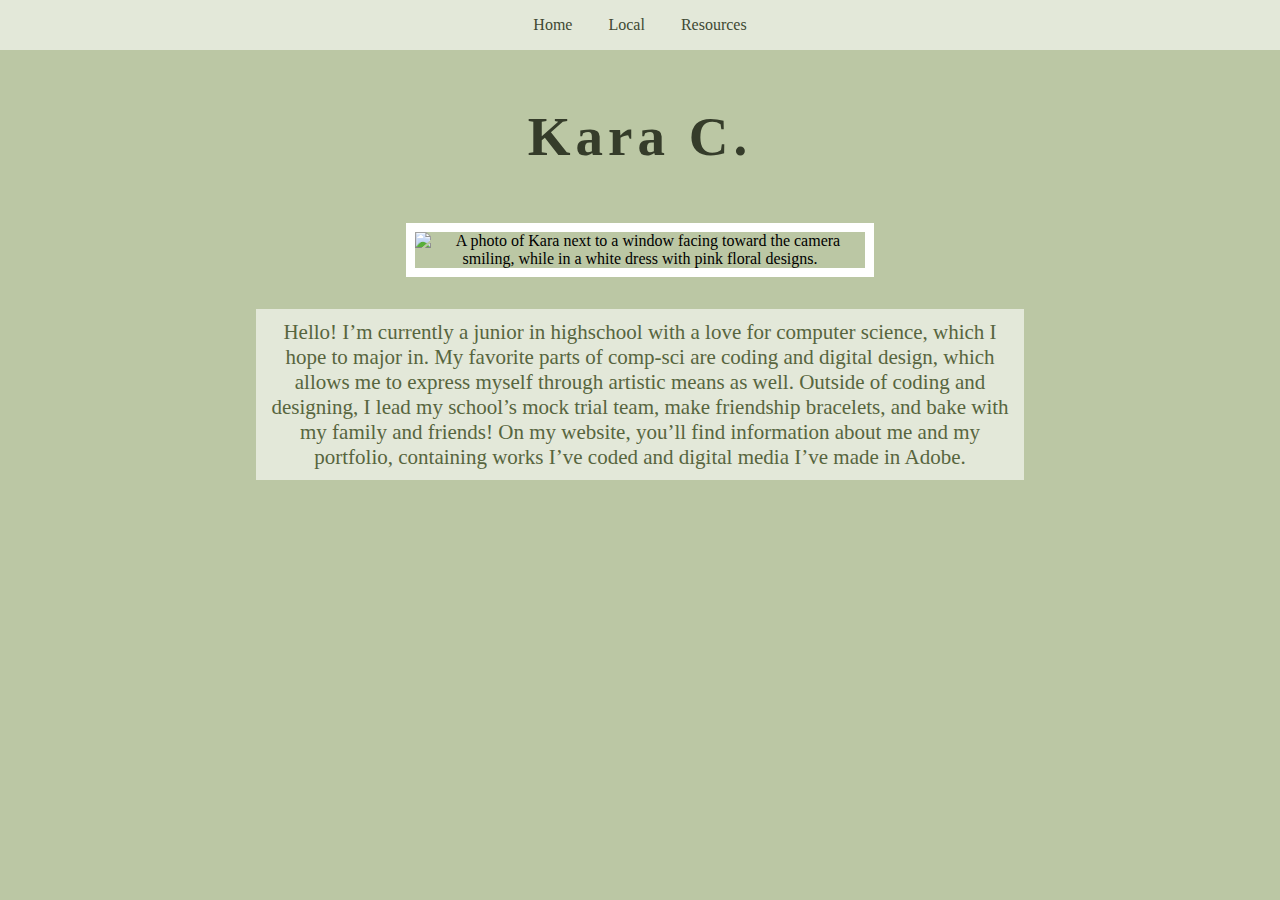
==== index.html @ 76d123b8 "Update index.html" ====
<!DOCTYPE html>
<html>
  <head>
    
    <title>Clean World</title>
    <meta charset="utf-8" />
	  <meta http-equiv="X-UA-Compatible" content="IE=edge" />
	  <meta name="viewport" content="width=device-width, initial-scale=1" />

	  <!-- link the webpage's stylesheet -->
	  <link rel="stylesheet" href="/style.css" />

	  <!-- link the webpage's JavaScript file -->
	  <script src="/script.js" defer></script>

  </head>
  
  <body>
  <nav>
    <ul>
      <li>
        <a href="index.html">Home</a> </li> 
      <li>
        <a href="portfolio.html">Local</a></li>
      <li>
        <a href="resources.html">Resources</a></li> 
    </ul>
  </nav>
    
  <header>
    <h1>Kara C.</h1>

    <img id="Kara" src="https://github.com/MangoeCao/MangoeCao.github.io/blob/main/images/map.png" alt="A photo of Kara next to a window facing toward the camera smiling, while in a white dress with pink floral designs." >
  </header>
  <main>
  <p id="cool">
    Hello! I’m currently a junior in highschool with a love for computer science, which I hope to major in. My favorite parts of      comp-sci are coding and digital design, which allows me to express myself through artistic means as well. Outside of coding and     designing, I lead my school’s mock trial team, make friendship bracelets, and bake with my family and friends!
  On my website, you’ll find information about me and my portfolio, containing works I’ve coded and digital media I’ve made in        Adobe.

  </p>



    
  </main>
  </body>
</html>
---- style.css ----
/* STYLE SECTIONING TAGS */
*{
  margin: 0px;
  padding: 0px;
  
}

body {
 background-color: #BBC7A4; 
}

/* STYLE TEXT */
header {
  font-family:"Garamond",serif;
  text-align:left;
}
h1 {
  color: #353C2A;
  text-align:center;
  font-size: 55px;
  padding-top:1em;
  padding-bottom:1em;
  letter-spacing: 5px;
}
main{
  margin-top: 0;
  margin-bottom:0;
  margin-right:20%;
  margin-left:20%;
  
}

  
}

h4 {
  color:#353C2A;
  text-align:center;
  font-size: 20px;
  text-decoration-line: underline;
  text-decoration-thickness:1px;
  
}

p {
  color:#404833;
  text-align:center;
  font-size:21px;
}

#cool{
color:#57653E;
background-color:#E3E8D9;
padding:.5em;

}

.works{
  font-size:24px;
  color:#353C2A
 
}


/* STYLE IMAGES */

body{text-align:center;}
#img{max-width:320px;}

header{text-align:center;}
#Kara{
  max-width:450px;
  max-height:450px;
  text-align:center;
  border:9px solid white;
  margin-bottom:2em;
  
}
#firstpiece{
max-height:400px;
max-width:400px;
border:4px solid ;
margin-bottom:2em;
  
}

#secondpiece{
max-height:380px;
max-width:600px;
border:4px solid ;
margin-top:3em;
margin-bottom:2em;
  
}

/* STYLE NAV BAR */

ul {
  list-style-type: none;
  background-color:#E3E8D9;
  overflow:hidden;
  padding:1em;
}

li{
  display:inline;
}
li a{
  color:#404833;
  text-decoration:none;
  font-size:1em;
  padding:1em;
  text-align:center;
}

li a:hover {
  background-color:#88A27C;
  
}
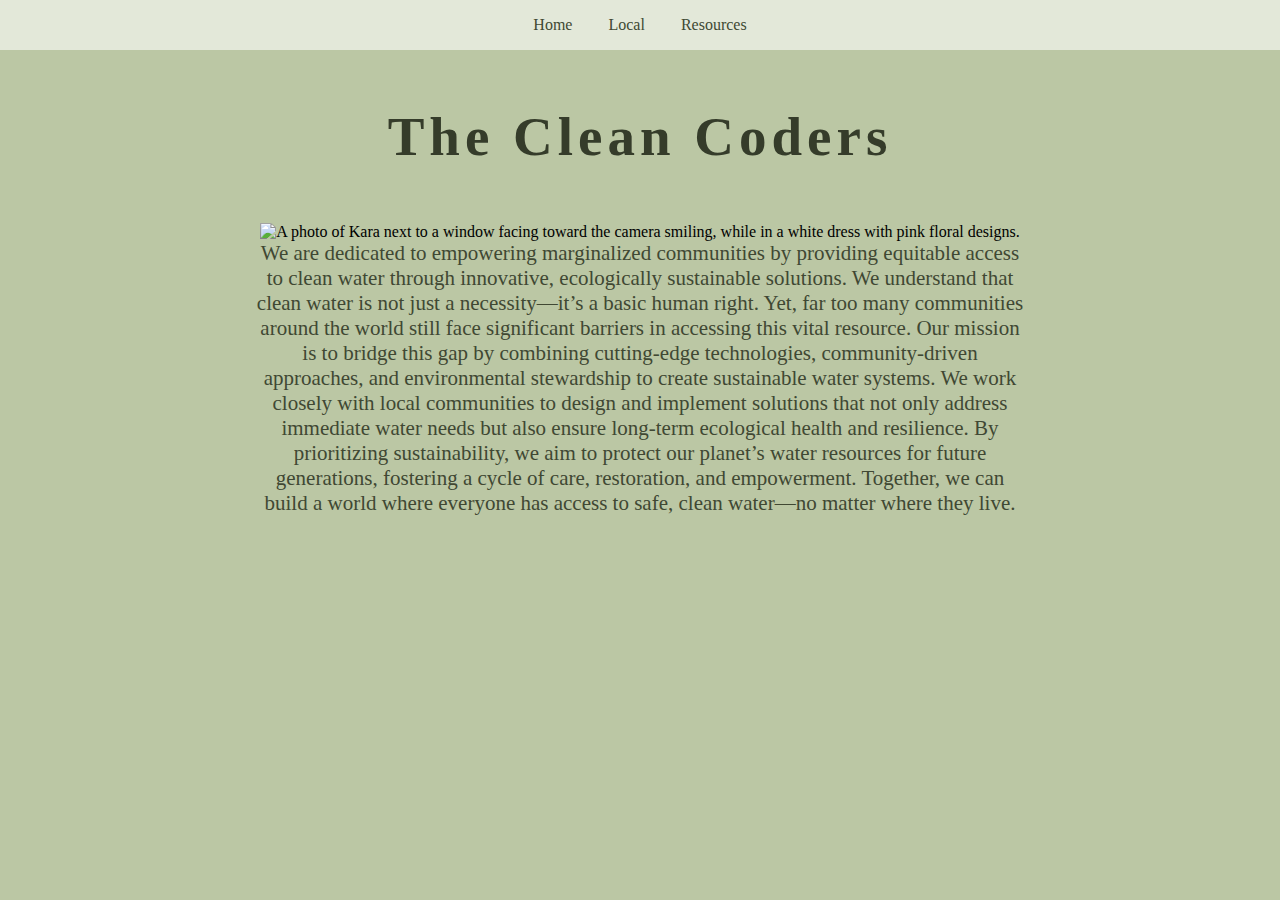
==== commit 0c8847e9: "Update index.html" ====
--- a/index.html
+++ b/index.html
@@ -28,14 +28,19 @@
   </nav>
     
   <header>
-    <h1>Kara C.</h1>
+    <h1>The Clean Coders</h1>
 
-    <img id="Kara" src="https://github.com/MangoeCao/MangoeCao.github.io/blob/main/images/map.png" alt="A photo of Kara next to a window facing toward the camera smiling, while in a white dress with pink floral designs." >
+	 
+
+    <img id="Map" src="https://raw.githubusercontent.com/MangoeCao/MangoeCao.github.io/main/images/map.png" alt="A photo of Kara next to a window facing toward the camera smiling, while in a white dress with pink floral designs." >
   </header>
   <main>
-  <p id="cool">
-    Hello! I’m currently a junior in highschool with a love for computer science, which I hope to major in. My favorite parts of      comp-sci are coding and digital design, which allows me to express myself through artistic means as well. Outside of coding and     designing, I lead my school’s mock trial team, make friendship bracelets, and bake with my family and friends!
-  On my website, you’ll find information about me and my portfolio, containing works I’ve coded and digital media I’ve made in        Adobe.
+  <p id="AboutUs">
+	We are dedicated to empowering marginalized communities by providing equitable access to clean water through innovative, ecologically sustainable solutions. We understand that clean water is not just a necessity—it’s a basic human right. Yet, far too many communities around the world still face significant barriers in accessing this vital resource.
+
+Our mission is to bridge this gap by combining cutting-edge technologies, community-driven approaches, and environmental stewardship to create sustainable water systems. We work closely with local communities to design and implement solutions that not only address immediate water needs but also ensure long-term ecological health and resilience.
+
+By prioritizing sustainability, we aim to protect our planet’s water resources for future generations, fostering a cycle of care, restoration, and empowerment. Together, we can build a world where everyone has access to safe, clean water—no matter where they live.
 
   </p>
 
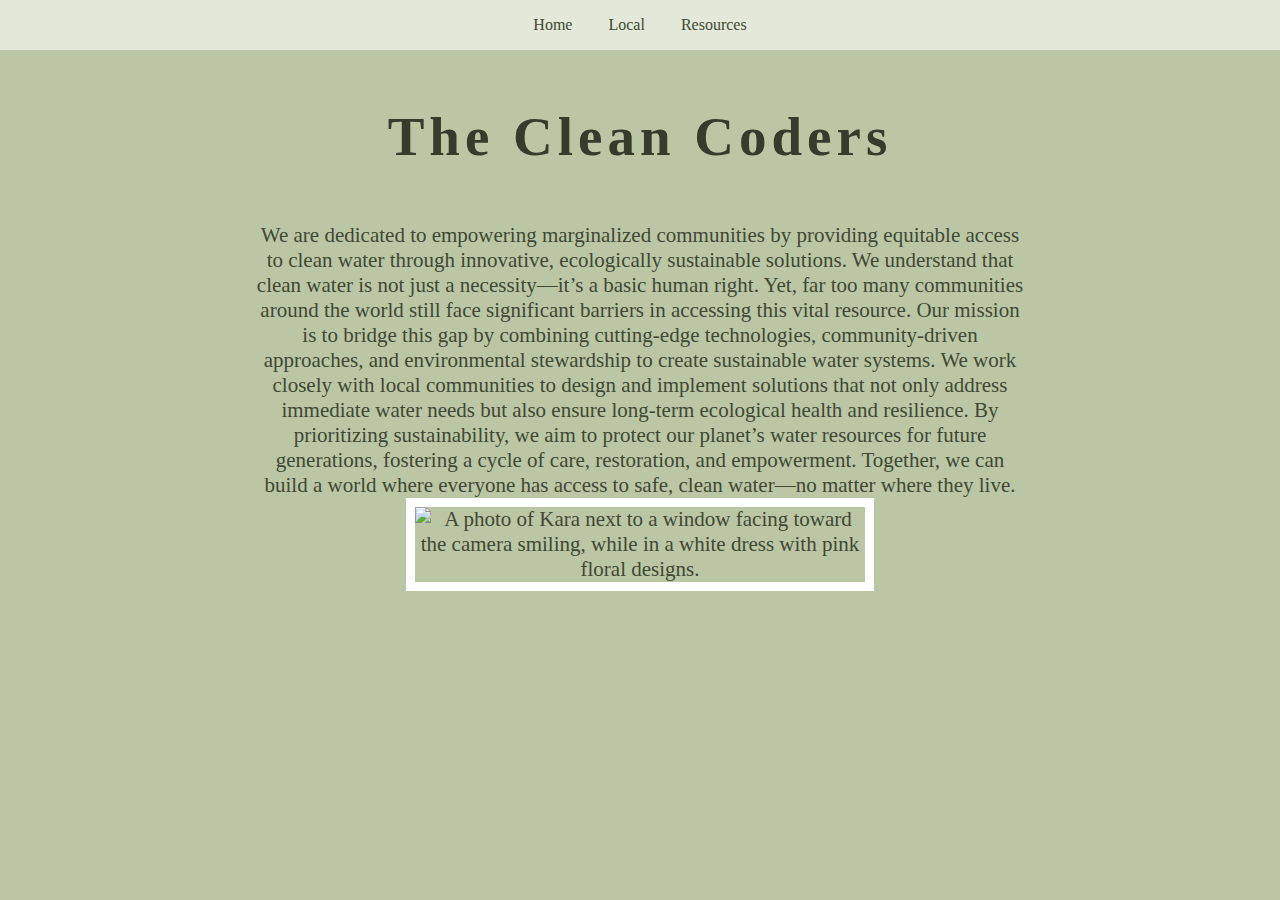
==== commit 923fd657: "Update index.html" ====
--- a/index.html
+++ b/index.html
@@ -29,20 +29,17 @@
     
   <header>
     <h1>The Clean Coders</h1>
-
-	 
-
-    <img id="Map" src="https://raw.githubusercontent.com/MangoeCao/MangoeCao.github.io/main/images/map.png" alt="A photo of Kara next to a window facing toward the camera smiling, while in a white dress with pink floral designs." >
+   
   </header>
   <main>
   <p id="AboutUs">
-	We are dedicated to empowering marginalized communities by providing equitable access to clean water through innovative, ecologically sustainable solutions. We understand that clean water is not just a necessity—it’s a basic human right. Yet, far too many communities around the world still face significant barriers in accessing this vital resource.
+	We are dedicated to empowering marginalized communities by providing equitable access to clean water through innovative, ecologically sustainable solutions. We understand that clean water is not just a necessity—it’s a basic human right. Yet, far too many communities 
+	around the world still face significant barriers in accessing this vital resource. Our mission is to bridge this gap by combining cutting-edge technologies, community-driven approaches, and environmental stewardship to create sustainable water systems. We work closely
+	with local communities to design and implement solutions that not only address immediate water needs but also ensure long-term ecological health and resilience. By prioritizing sustainability, we aim to protect our planet’s water resources for future generations, 
+	fostering a cycle of care, restoration, and empowerment. Together, we can build a world where everyone has access to safe, clean water—no matter where they live.
 
-Our mission is to bridge this gap by combining cutting-edge technologies, community-driven approaches, and environmental stewardship to create sustainable water systems. We work closely with local communities to design and implement solutions that not only address immediate water needs but also ensure long-term ecological health and resilience.
-
-By prioritizing sustainability, we aim to protect our planet’s water resources for future generations, fostering a cycle of care, restoration, and empowerment. Together, we can build a world where everyone has access to safe, clean water—no matter where they live.
-
-  </p>
+	 <img id="Map" src="https://raw.githubusercontent.com/MangoeCao/MangoeCao.github.io/main/images/map.png" alt="A photo of Kara next to a window facing toward the camera smiling, while in a white dress with pink floral designs." >
+ </p>
 
 
 
--- a/style.css
+++ b/style.css
@@ -68,7 +68,7 @@
 #img{max-width:320px;}
 
 header{text-align:center;}
-#Kara{
+#Map{
   max-width:450px;
   max-height:450px;
   text-align:center;
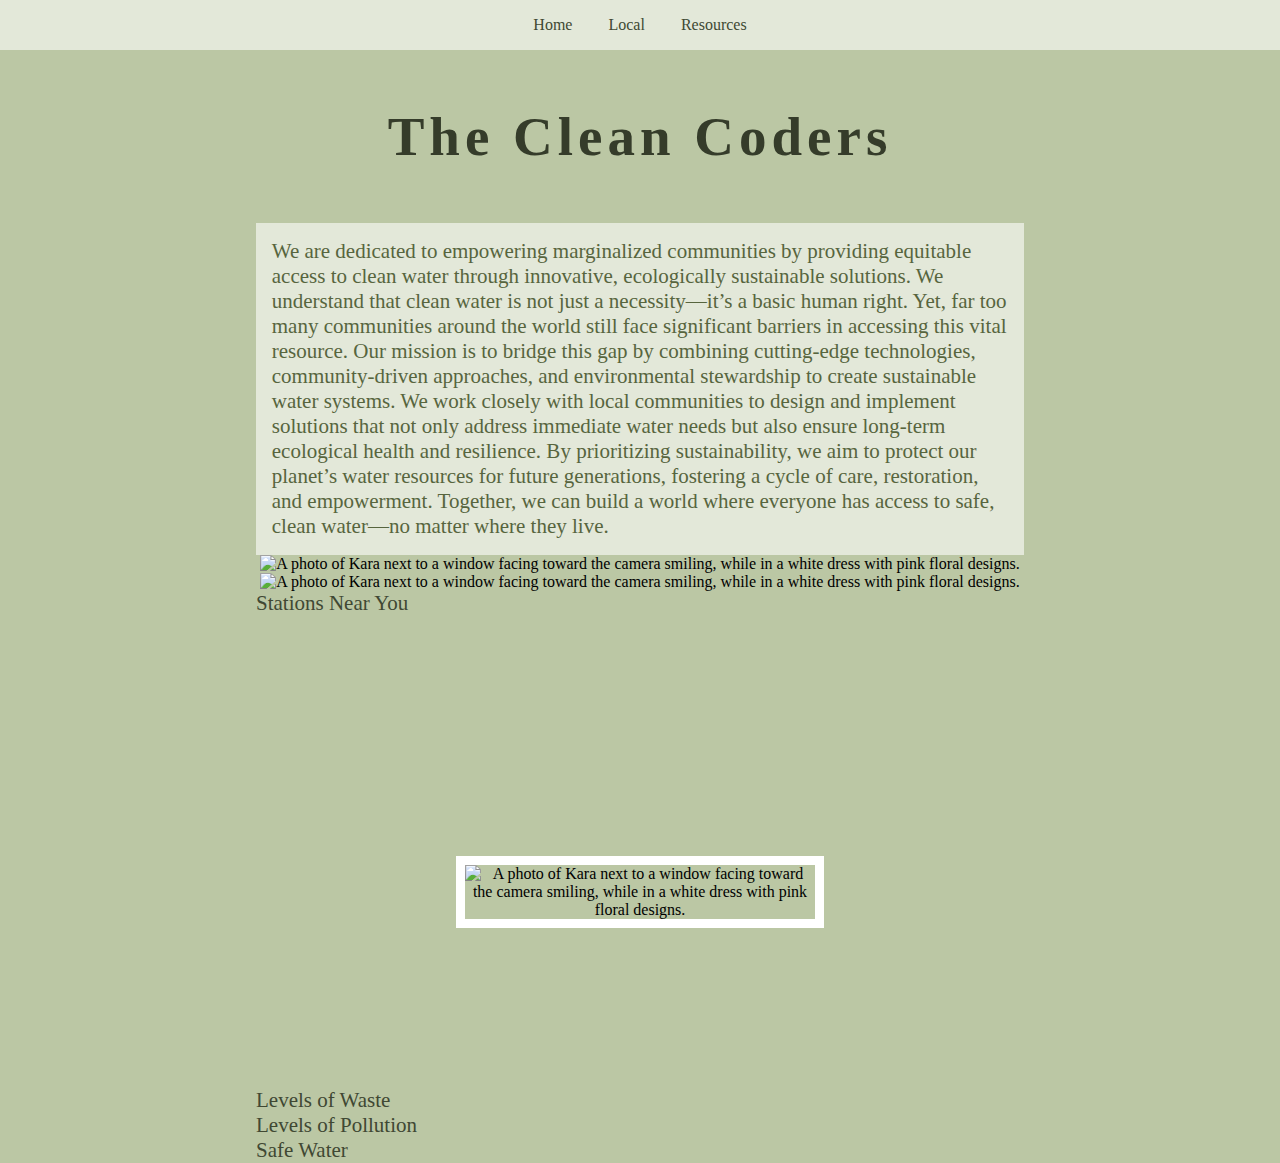
==== commit e9ffe16e: "Update index.html" ====
--- a/index.html
+++ b/index.html
@@ -1,20 +1,20 @@
 <!DOCTYPE html>
 <html>
   <head>
-    
+
     <title>Clean World</title>
     <meta charset="utf-8" />
-	  <meta http-equiv="X-UA-Compatible" content="IE=edge" />
-	  <meta name="viewport" content="width=device-width, initial-scale=1" />
+    <meta http-equiv="X-UA-Compatible" content="IE=edge" />
+    <meta name="viewport" content="width=device-width, initial-scale=1" />
 
-	  <!-- link the webpage's stylesheet -->
-	  <link rel="stylesheet" href="/style.css" />
+    <!-- link the webpage's stylesheet -->
+    <link rel="stylesheet" href="/style.css" />
 
-	  <!-- link the webpage's JavaScript file -->
-	  <script src="/script.js" defer></script>
+    <!-- link the webpage's JavaScript file -->
+    <script src="/script.js" defer></script>
 
   </head>
-  
+
   <body>
   <nav>
     <ul>
@@ -26,24 +26,38 @@
         <a href="resources.html">Resources</a></li> 
     </ul>
   </nav>
-    
+
   <header>
     <h1>The Clean Coders</h1>
-   
+
   </header>
   <main>
   <p id="AboutUs">
-	We are dedicated to empowering marginalized communities by providing equitable access to clean water through innovative, ecologically sustainable solutions. We understand that clean water is not just a necessity—it’s a basic human right. Yet, far too many communities 
-	around the world still face significant barriers in accessing this vital resource. Our mission is to bridge this gap by combining cutting-edge technologies, community-driven approaches, and environmental stewardship to create sustainable water systems. We work closely
-	with local communities to design and implement solutions that not only address immediate water needs but also ensure long-term ecological health and resilience. By prioritizing sustainability, we aim to protect our planet’s water resources for future generations, 
-	fostering a cycle of care, restoration, and empowerment. Together, we can build a world where everyone has access to safe, clean water—no matter where they live.
+  We are dedicated to empowering marginalized communities by providing equitable access to clean water through innovative, ecologically sustainable solutions. We understand that clean water is not just a necessity—it’s a basic human right. Yet, far too many communities 
+  around the world still face significant barriers in accessing this vital resource. Our mission is to bridge this gap by combining cutting-edge technologies, community-driven approaches, and environmental stewardship to create sustainable water systems. We work closely
+  with local communities to design and implement solutions that not only address immediate water needs but also ensure long-term ecological health and resilience. By prioritizing sustainability, we aim to protect our planet’s water resources for future generations, 
+  fostering a cycle of care, restoration, and empowerment. Together, we can build a world where everyone has access to safe, clean water—no matter where they live.
 
-	 <img id="Map" src="https://raw.githubusercontent.com/MangoeCao/MangoeCao.github.io/main/images/map.png" alt="A photo of Kara next to a window facing toward the camera smiling, while in a white dress with pink floral designs." >
  </p>
+     <img id="Video1" src="https://raw.githubusercontent.com/MangoeCao/MangoeCao.github.io/main/images/video.png" alt="A photo of Kara next to a window facing toward the camera       smiling, while in a white dress with pink floral designs." >
+     <img id="Video2" src="https://raw.githubusercontent.com/MangoeCao/MangoeCao.github.io/main/images/video.png" alt="A photo of Kara next to a window facing toward the camera       smiling, while in a white dress with pink floral designs." >
+    <p id="mapInfo">
+     Stations Near You
+     </p>
+     <img id="Map" src="https://raw.githubusercontent.com/MangoeCao/MangoeCao.github.io/main/images/map.png" alt="A photo of Kara next to a window facing toward the camera       smiling, while in a white dress with pink floral designs." >
+    <p id="button1">
+       Levels of Waste
+    </p>
+    <p id="button2">
+       Levels of Pollution
+    </p>
+    <p id="button3">
+       Safe Water
+    </p>
+    
+   
 
 
-
-    
   </main>
   </body>
 </html>
--- a/style.css
+++ b/style.css
@@ -23,6 +23,7 @@
   letter-spacing: 5px;
 }
 main{
+  text-align:center;
   margin-top: 0;
   margin-bottom:0;
   margin-right:20%;
@@ -48,10 +49,10 @@
   font-size:21px;
 }
 
-#cool{
+#AboutUs{
 color:#57653E;
 background-color:#E3E8D9;
-padding:.5em;
+padding:.75em;
 
 }
 
@@ -67,13 +68,16 @@
 body{text-align:center;}
 #img{max-width:320px;}
 
-header{text-align:center;}
+p{text-align:left;}
 #Map{
-  max-width:450px;
-  max-height:450px;
+  max-width:350px;
+  max-height:350px;
   text-align:center;
   border:9px solid white;
-  margin-bottom:2em;
+  margin-top:15em;
+  margin-bottom:10em;
+  margin-right:0;
+  margin-left:0;
   
 }
 #firstpiece{
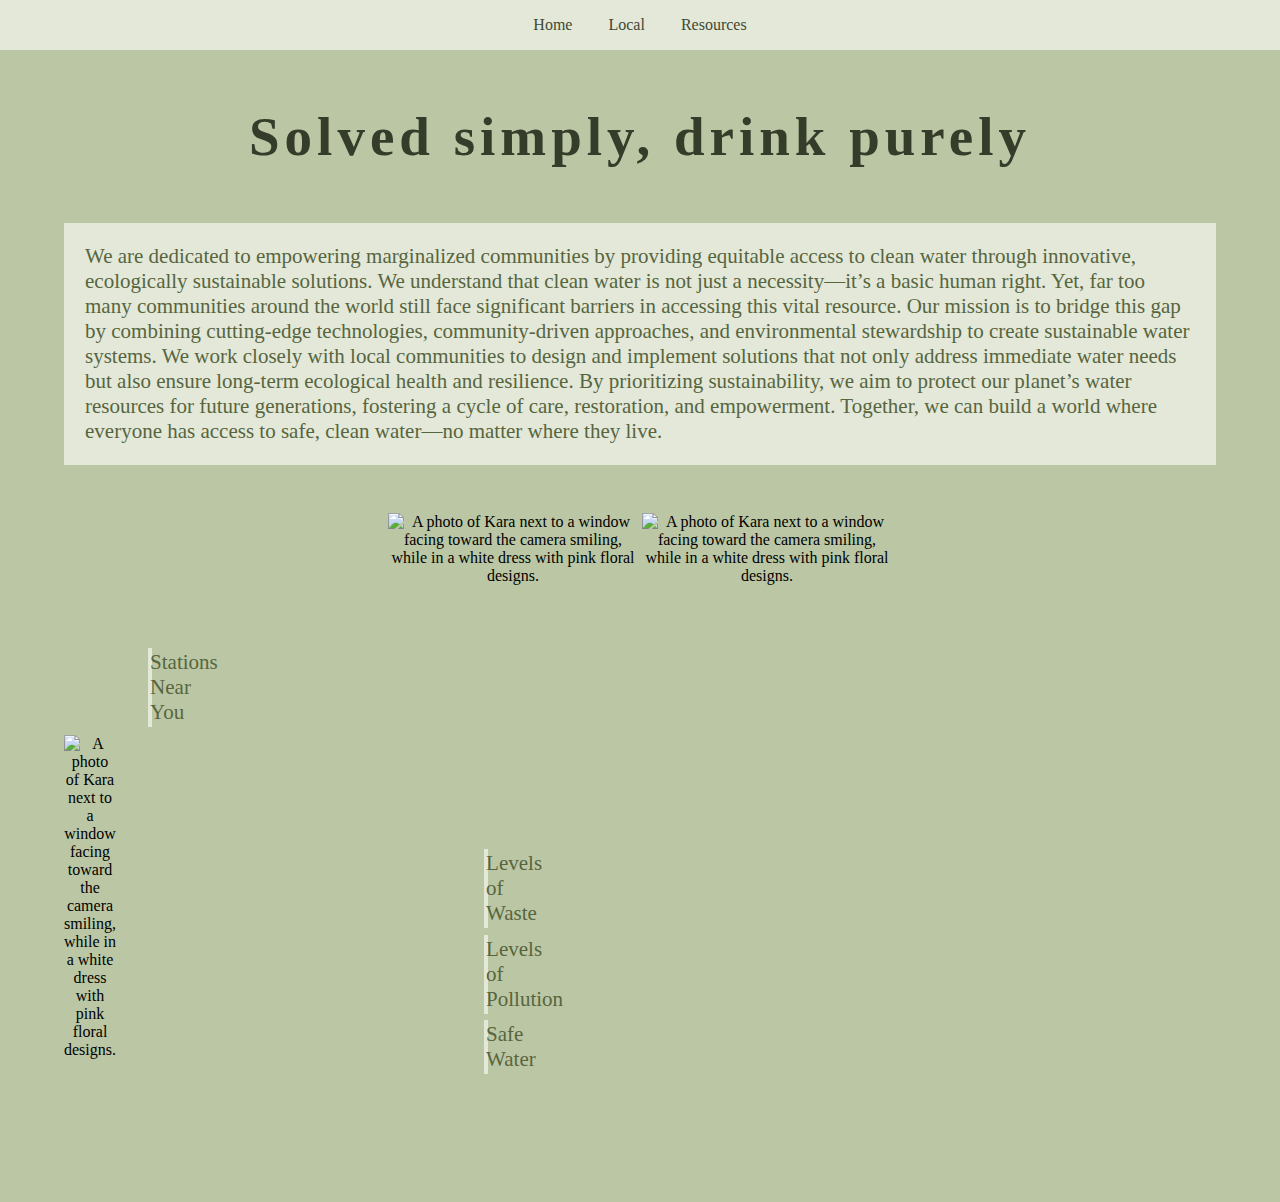
==== commit 2e27055a: "Update index.html" ====
--- a/index.html
+++ b/index.html
@@ -28,7 +28,7 @@
   </nav>
 
   <header>
-    <h1>The Clean Coders</h1>
+    <h1>Solved simply, drink purely</h1>
 
   </header>
   <main>
--- a/style.css
+++ b/style.css
@@ -2,7 +2,7 @@
 *{
   margin: 0px;
   padding: 0px;
-  
+
 }
 
 body {
@@ -25,13 +25,13 @@
 main{
   text-align:center;
   margin-top: 0;
-  margin-bottom:0;
-  margin-right:20%;
-  margin-left:20%;
-  
+  margin-bottom:10%;
+  margin-right:5%;
+  margin-left:5%;
+
 }
 
-  
+
 }
 
 h4 {
@@ -40,52 +40,118 @@
   font-size: 20px;
   text-decoration-line: underline;
   text-decoration-thickness:1px;
-  
+
 }
 
 p {
   color:#404833;
   text-align:center;
   font-size:21px;
+  
 }
 
 #AboutUs{
 color:#57653E;
 background-color:#E3E8D9;
-padding:.75em;
+padding:1em;
+
 
 }
 
 .works{
   font-size:24px;
   color:#353C2A
- 
+
 }
 
+#contact{
+text-align:center;
+margin-top:2em;
+  
+}
+
+#mapInfo{
+  color:#57653E;
+  background-color:#E3E8D9;
+  padding:0.1em;
+  margin-right:54em;
+  margin-left:4em;
+  margin-top:3em;
+  text-align: center
+  
+}
+#button1{
+  color:#57653E;
+  background-color:#E3E8D9;
+  padding:0.1em;
+  margin-left:20em;
+  margin-right:38.65em;
+  margin-top:-10em;
+  margin-bottom:0.3em;
+  text-align:left;
+  
+}
+#button2{
+  color:#57653E;
+  background-color:#E3E8D9;
+  padding:0.1em;
+  margin-left:20em;
+  margin-right:38.65em;
+  margin-bottom:0.3em;
+  text-align:left;
+  
+}
+#button3{
+  color:#57653E;
+  background-color:#E3E8D9;
+  padding:0.1em;
+  margin-left:20em;
+  margin-right:38.65em;
+ 
+  text-align:left;
+}
 
 /* STYLE IMAGES */
 
 body{text-align:center;}
-#img{max-width:320px;}
+#img{max-width:100px;}
 
 p{text-align:left;}
 #Map{
-  max-width:350px;
+  max-width:450px;
   max-height:350px;
   text-align:center;
-  border:9px solid white;
-  margin-top:15em;
-  margin-bottom:10em;
-  margin-right:0;
-  margin-left:0;
+  border:0px solid white;
+  margin-top:0.5em;
+  margin-bottom:0em;
+  margin-right:90em;
+  margin-left:0em
+}
+
+#Video1{
+  margin-top:3em;
+  max-width:250px;
+  max-height:250px;
+  margin-right:0em;
+  margin-left:0em
+  
+
+}
+#Video2{
+  margin-top:3em;
+  max-width:250px;
+  max-height:250px;
+  margin-right:0em;
+  margin-left:0em
   
 }
+
 #firstpiece{
 max-height:400px;
 max-width:400px;
 border:4px solid ;
 margin-bottom:2em;
-  
+
 }
 
 #secondpiece{
@@ -94,7 +160,7 @@
 border:4px solid ;
 margin-top:3em;
 margin-bottom:2em;
-  
+
 }
 
 /* STYLE NAV BAR */
@@ -119,5 +185,5 @@
 
 li a:hover {
   background-color:#88A27C;
-  
+
 }
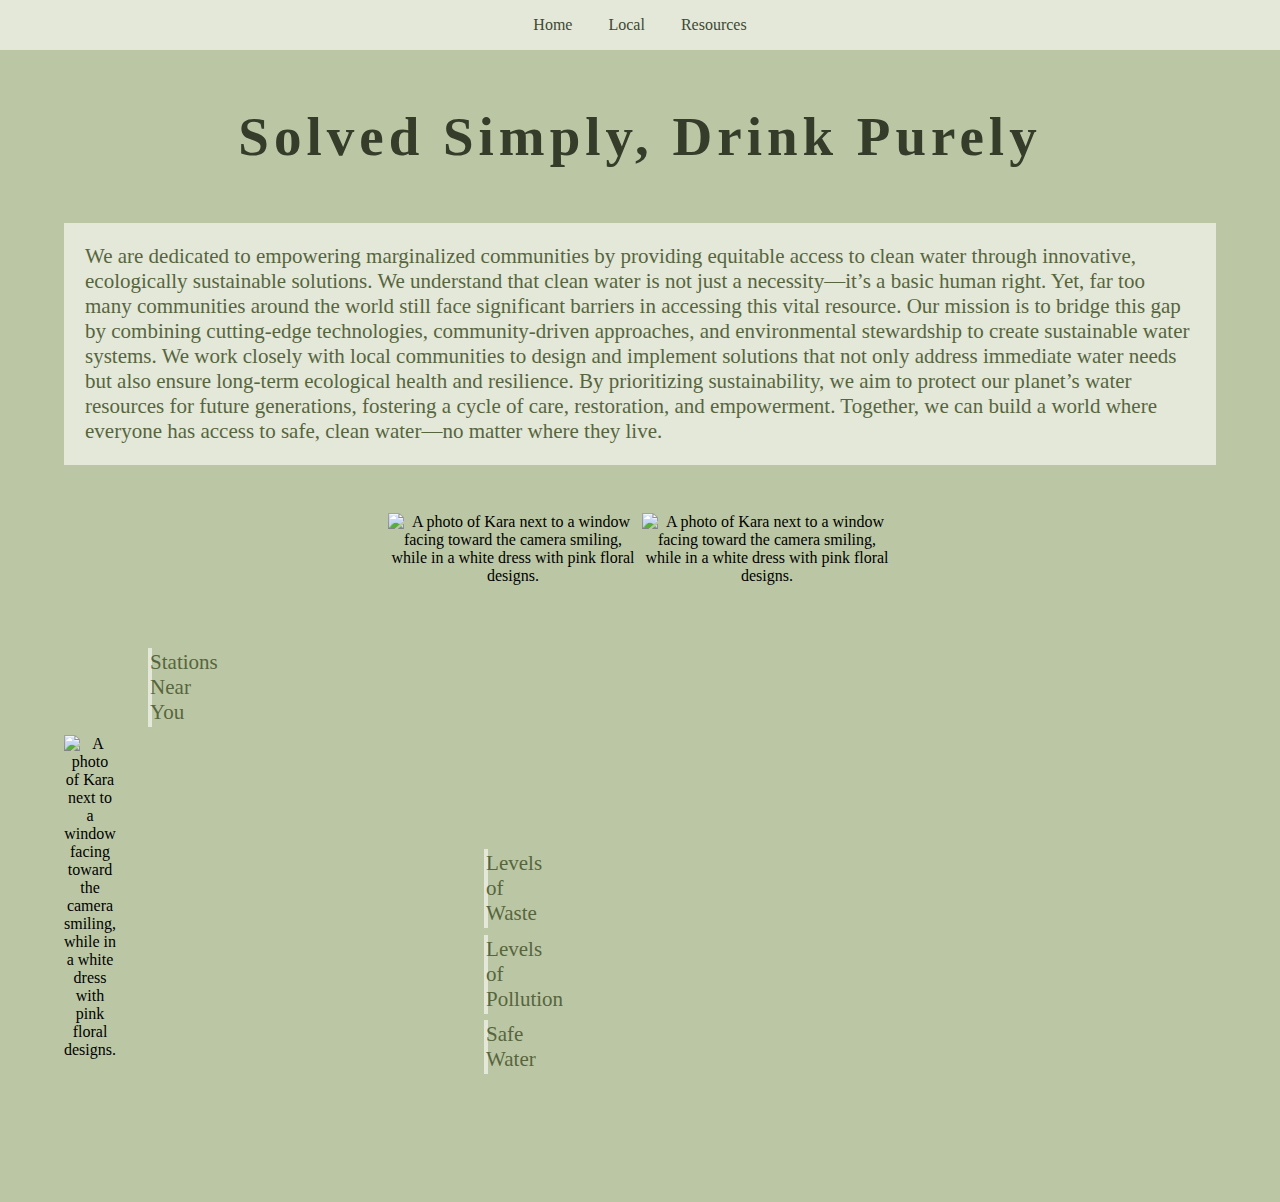
==== commit 41ed54fe: "Update index.html" ====
--- a/index.html
+++ b/index.html
@@ -28,7 +28,7 @@
   </nav>
 
   <header>
-    <h1>Solved simply, drink purely</h1>
+    <h1>Solved Simply, Drink Purely</h1>
 
   </header>
   <main>
